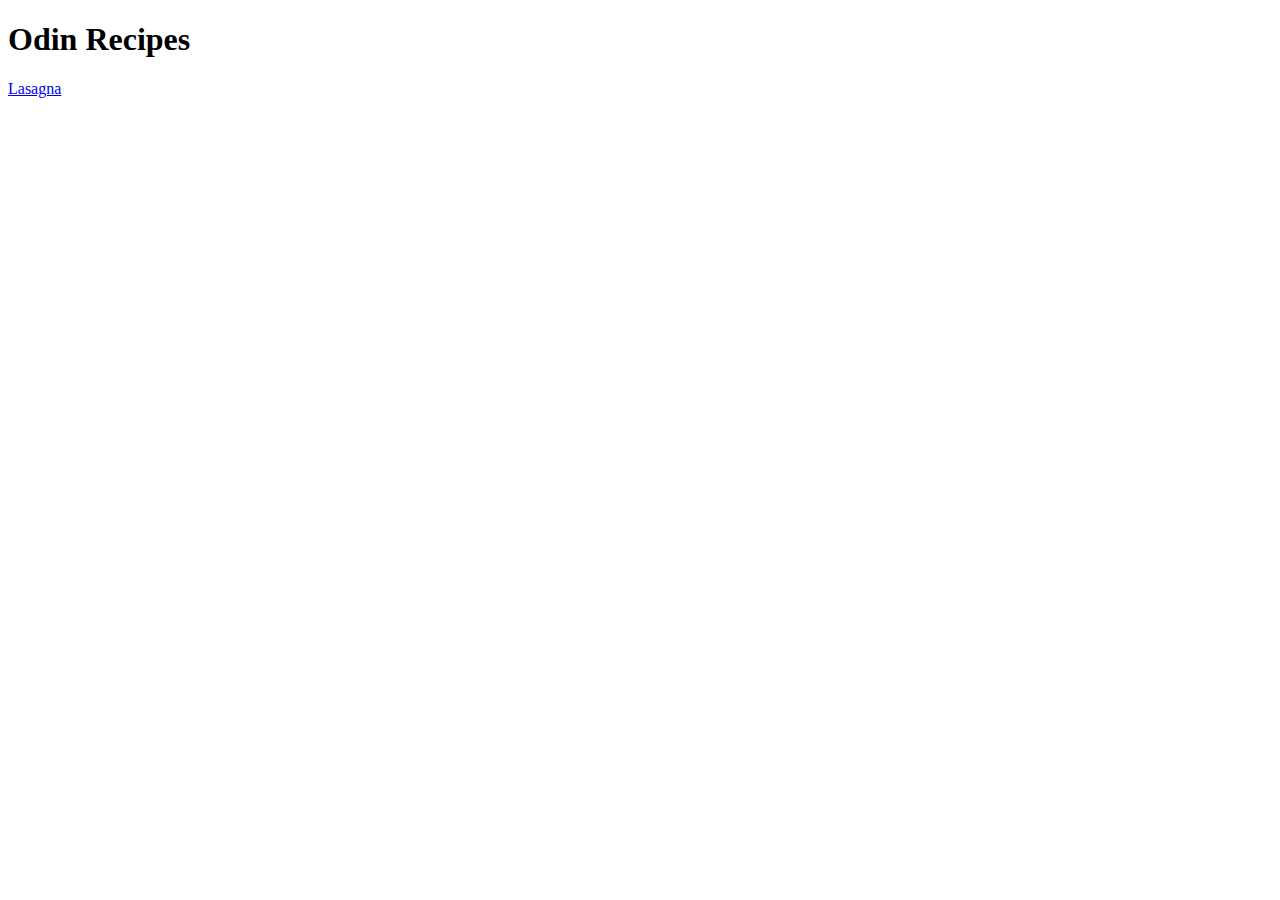
==== index.html @ 9544b58d "Create image folder and index page Make a lasagna recipe page with an image" ====
<!DOCTYPE html>
<html lang="en">
<head>
    <meta charset="UTF-8">
    <title>Recipes</title>
</head>
<body>
    <h1>Odin Recipes</h1>
    <a href="./recipes/lasagna.html">Lasagna</a>

</body>
</html>
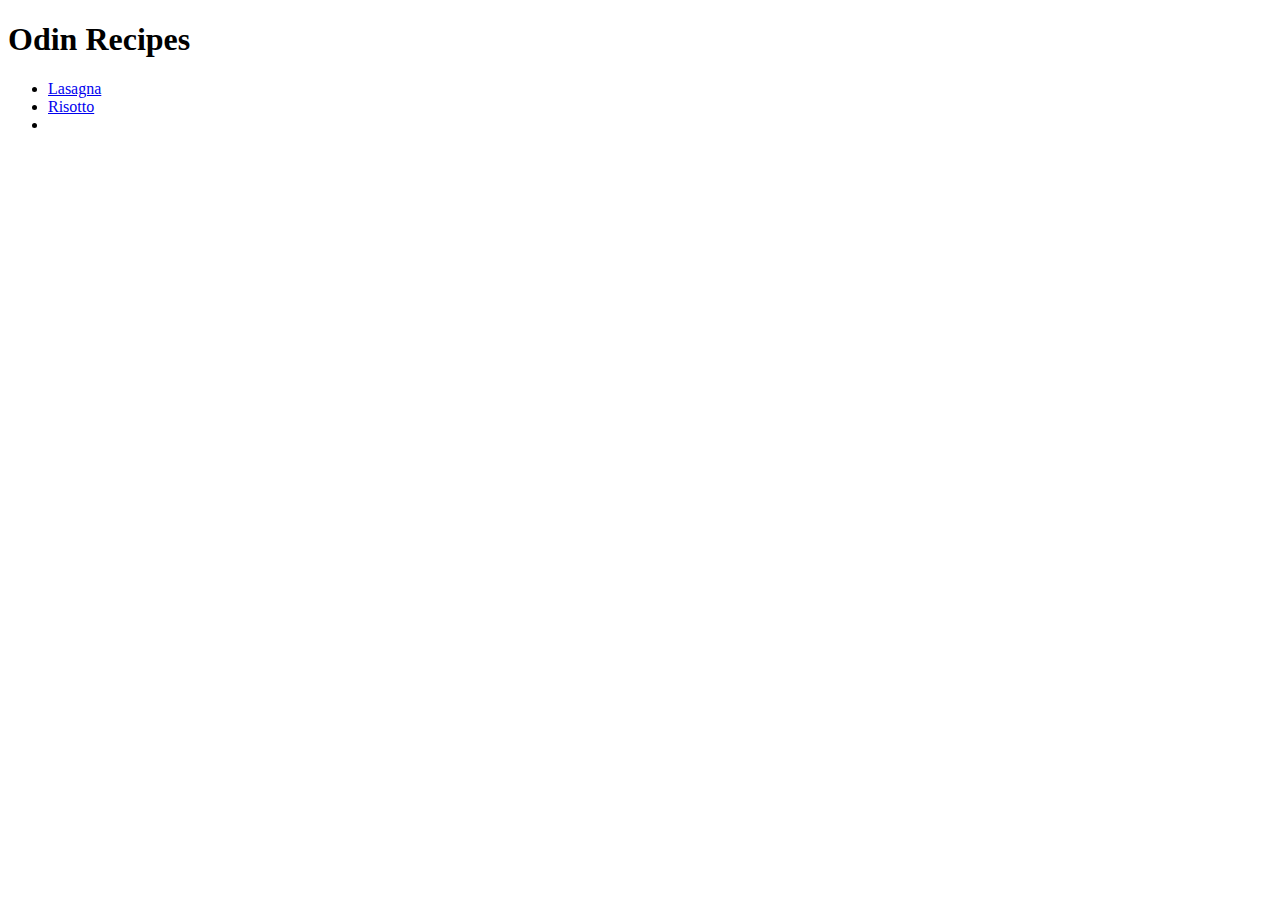
==== commit b1210f3a: "Add description and recipe for lasagna Create risotto and ice cream html files" ====
--- a/index.html
+++ b/index.html
@@ -6,7 +6,12 @@
 </head>
 <body>
     <h1>Odin Recipes</h1>
-    <a href="./recipes/lasagna.html">Lasagna</a>
 
+    <ul>
+        <li><a href="./recipes/lasagna.html">Lasagna</a></li>
+        <li><a href="./recipes/risotto.html">Risotto</a></li>
+        <li></li>
+
+    </ul>
 </body>
 </html>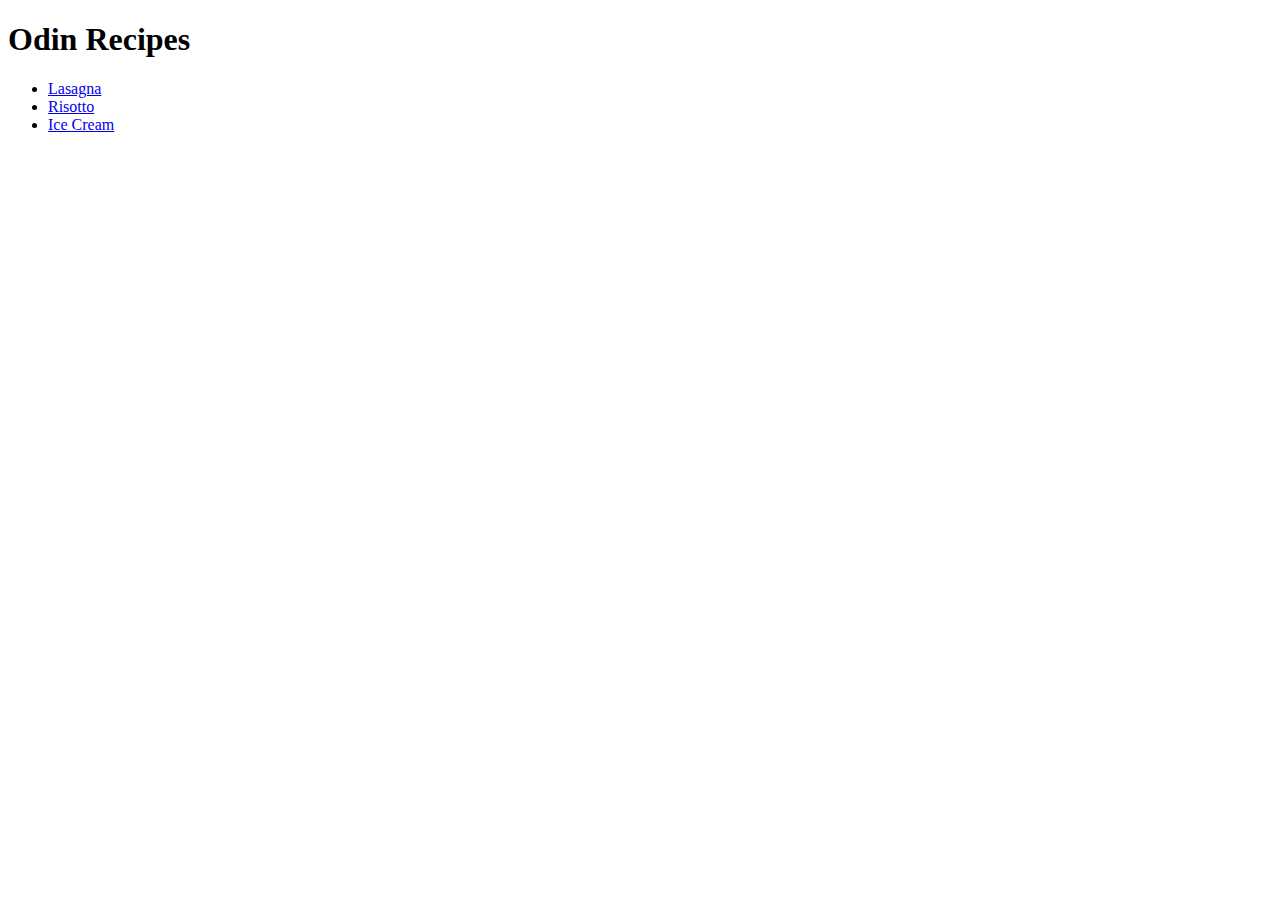
==== commit f8ce5a6e: "Add image and recipe to ice cream page" ====
--- a/index.html
+++ b/index.html
@@ -10,7 +10,7 @@
     <ul>
         <li><a href="./recipes/lasagna.html">Lasagna</a></li>
         <li><a href="./recipes/risotto.html">Risotto</a></li>
-        <li></li>
+        <li><a href="./recipes/ice-cream.html">Ice Cream</a></li>
 
     </ul>
 </body>
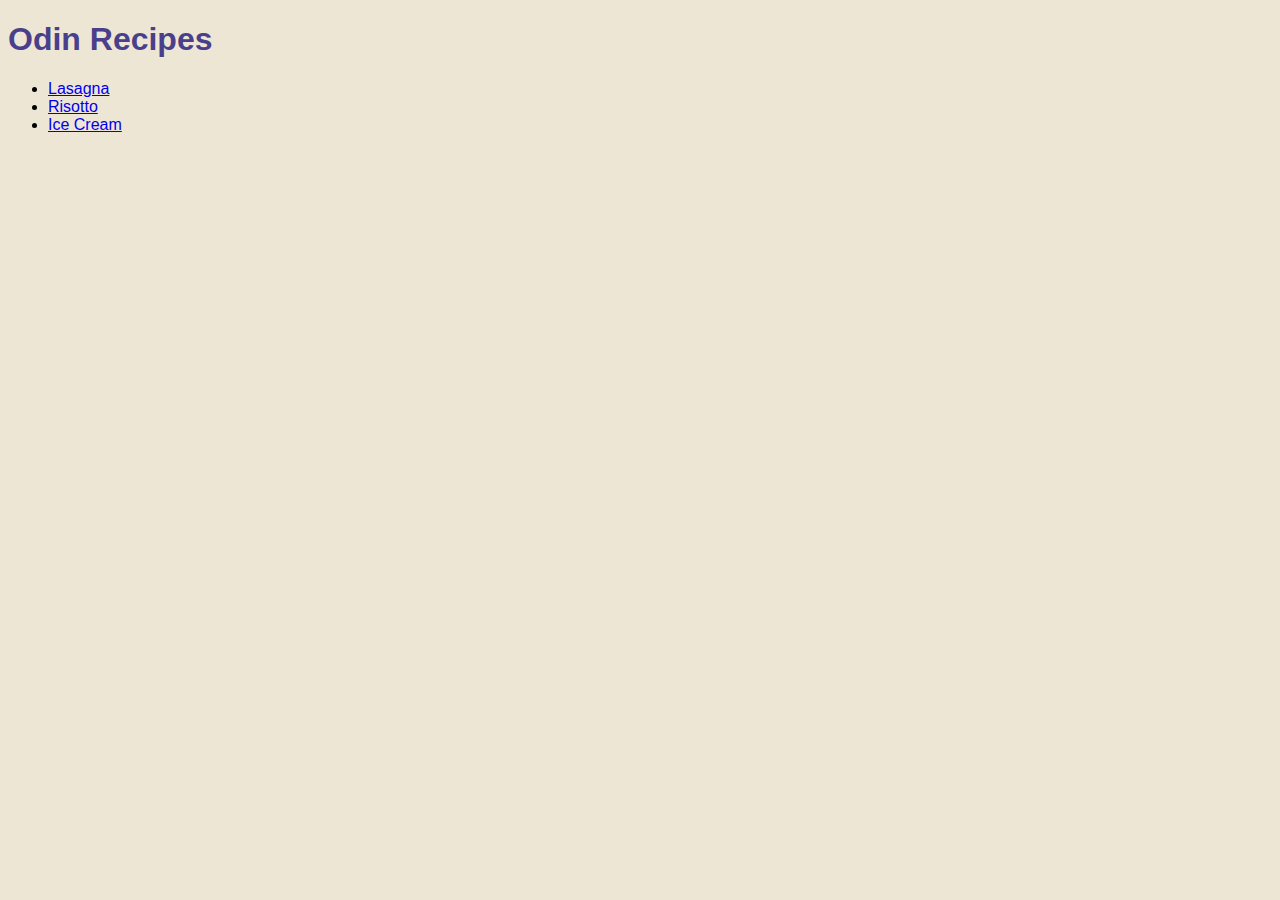
==== commit 461c8de2: "Add CSS file and style recipe pages" ====
--- a/index.html
+++ b/index.html
@@ -2,10 +2,11 @@
 <html lang="en">
 <head>
     <meta charset="UTF-8">
+    <link rel="stylesheet" href="./style.css">
     <title>Recipes</title>
 </head>
 <body>
-    <h1>Odin Recipes</h1>
+    <h1 class="title" >Odin Recipes</h1>
 
     <ul>
         <li><a href="./recipes/lasagna.html">Lasagna</a></li>
--- a/style.css
+++ b/style.css
@@ -0,0 +1,17 @@
+* {
+    font-family: Helvetica, Arial;
+    background-color: rgb(238, 230, 213);
+}
+
+
+
+.title {
+    color: rgb(74, 63, 138);
+}
+
+img {
+    border: 5px solid #ffffff;
+    border-radius: 20px;
+    
+    
+}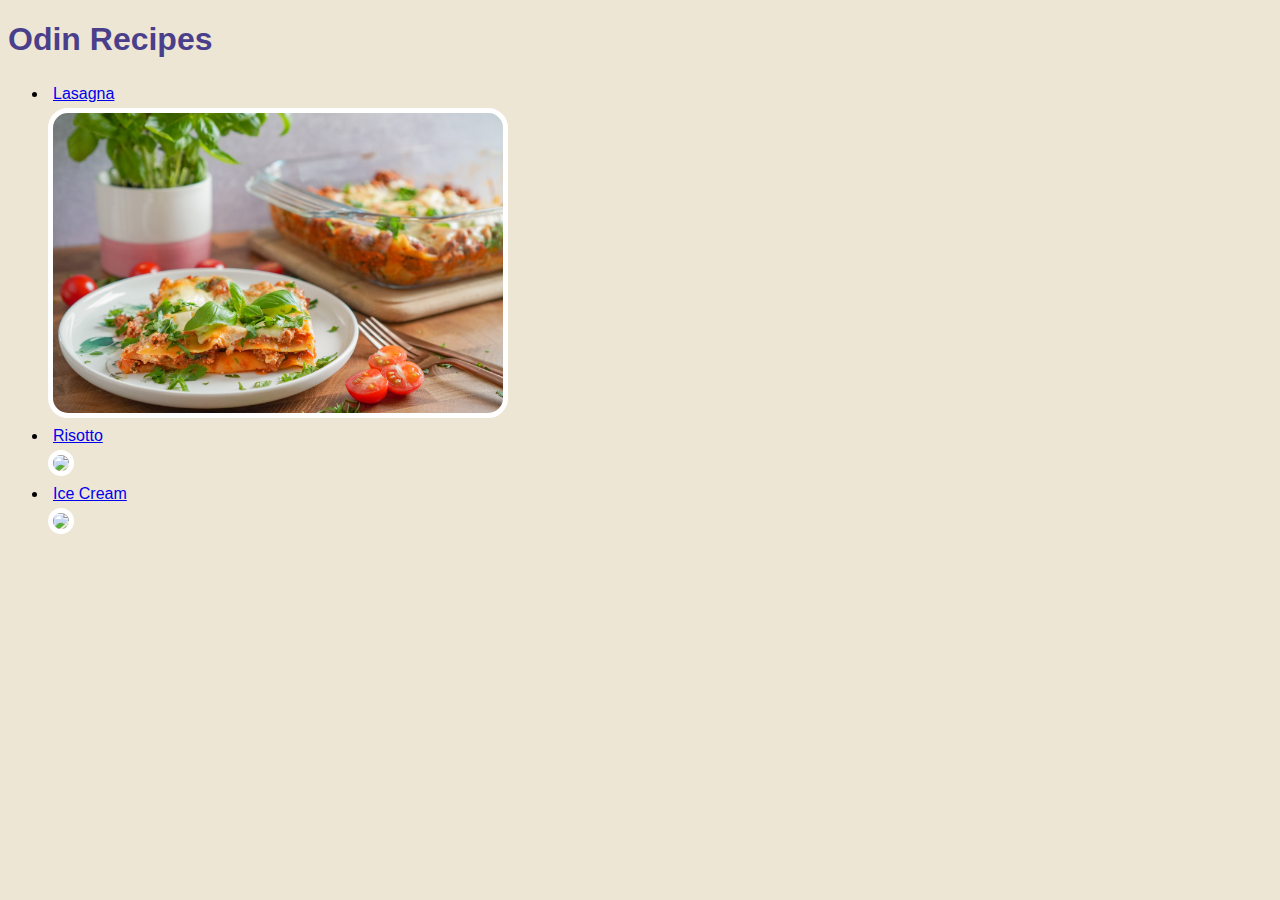
==== commit 1df65d4e: "Add images to index page Add class to images Add padding to lists" ====
--- a/index.html
+++ b/index.html
@@ -10,8 +10,11 @@
 
     <ul>
         <li><a href="./recipes/lasagna.html">Lasagna</a></li>
+        <img class="index-images" src="./images/lasagna.jpg">
         <li><a href="./recipes/risotto.html">Risotto</a></li>
+        <img class="index-images" src="./images/risotto.jpg">
         <li><a href="./recipes/ice-cream.html">Ice Cream</a></li>
+        <img class="index-images" src="./images/ice-cream.jpg">
 
     </ul>
 </body>
--- a/style.css
+++ b/style.css
@@ -3,15 +3,27 @@
     background-color: rgb(238, 230, 213);
 }
 
-
-
 .title {
     color: rgb(74, 63, 138);
 }
 
-img {
+.images,
+.index-images {
     border: 5px solid #ffffff;
     border-radius: 20px;
+}
+
+.images {
+    height: auto;
+    width: 600px;
     
-    
+}
+
+.index-images {
+    height: auto;
+    width: 450px;
+}
+
+li {
+    padding: 5px;
 }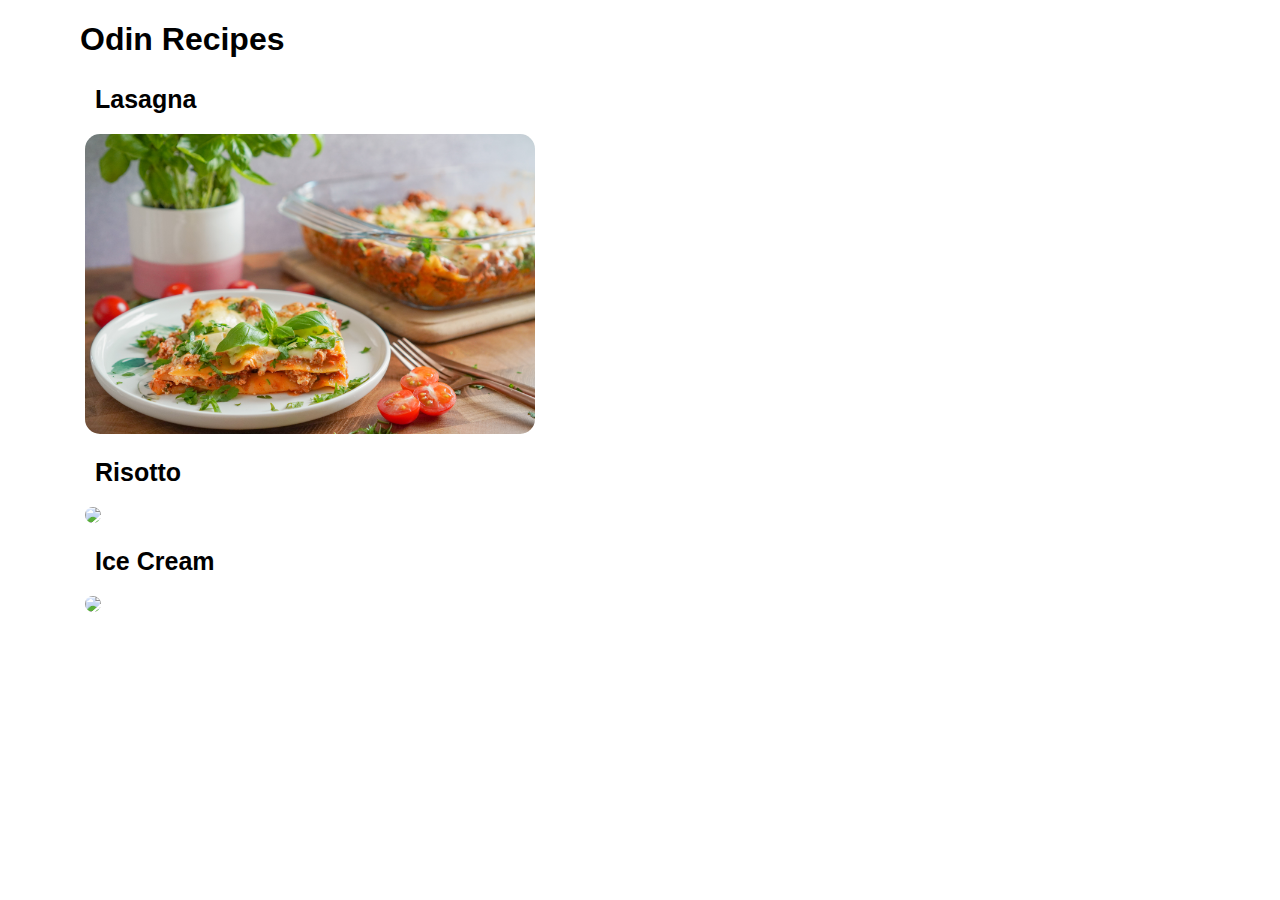
==== commit 2f337abd: "Change link design on index Change background and margin-left" ====
--- a/index.html
+++ b/index.html
@@ -9,11 +9,11 @@
     <h1 class="title" >Odin Recipes</h1>
 
     <ul>
-        <li><a href="./recipes/lasagna.html">Lasagna</a></li>
+        <li class="links"><a class="links" href="./recipes/lasagna.html">Lasagna</a></li>
         <img class="index-images" src="./images/lasagna.jpg">
-        <li><a href="./recipes/risotto.html">Risotto</a></li>
+        <li class="links"><a class="links" href="./recipes/risotto.html">Risotto</a></li>
         <img class="index-images" src="./images/risotto.jpg">
-        <li><a href="./recipes/ice-cream.html">Ice Cream</a></li>
+        <li class="links"><a class="links" href="./recipes/ice-cream.html">Ice Cream</a></li>
         <img class="index-images" src="./images/ice-cream.jpg">
 
     </ul>
--- a/style.css
+++ b/style.css
@@ -1,10 +1,11 @@
 * {
     font-family: Helvetica, Arial;
-    background-color: rgb(238, 230, 213);
+    background-image: url(https://www.toptal.com/designers/subtlepatterns/uploads/white-waves.png);
+    margin-left: 10px;
 }
 
 .title {
-    color: rgb(74, 63, 138);
+    margin-left: 60px;
 }
 
 .images,
@@ -22,8 +23,42 @@
 .index-images {
     height: auto;
     width: 450px;
+    margin-top: 10px;
+    margin-bottom: 10px;
 }
 
 li {
     padding: 5px;
+}
+
+li.links {
+    list-style-type: none;
+}
+
+.links:link {
+    list-style-type: none;
+    color: black;
+    font-size: 25px;
+    font-weight: 700;
+    text-decoration: none;
+}
+
+.links:hover {
+    list-style-type: none;
+    color: black;
+    font-size: 25px;
+    font-weight: 700;
+    text-decoration: underline;
+}
+
+.links:visited {
+    list-style-type: none;
+    color: rgb(36, 36, 36);
+    text-decoration: none;
+}
+
+.links:active {
+    list-style-type: none;
+    color: rgb(51, 51, 51);
+    text-decoration: underline;
 }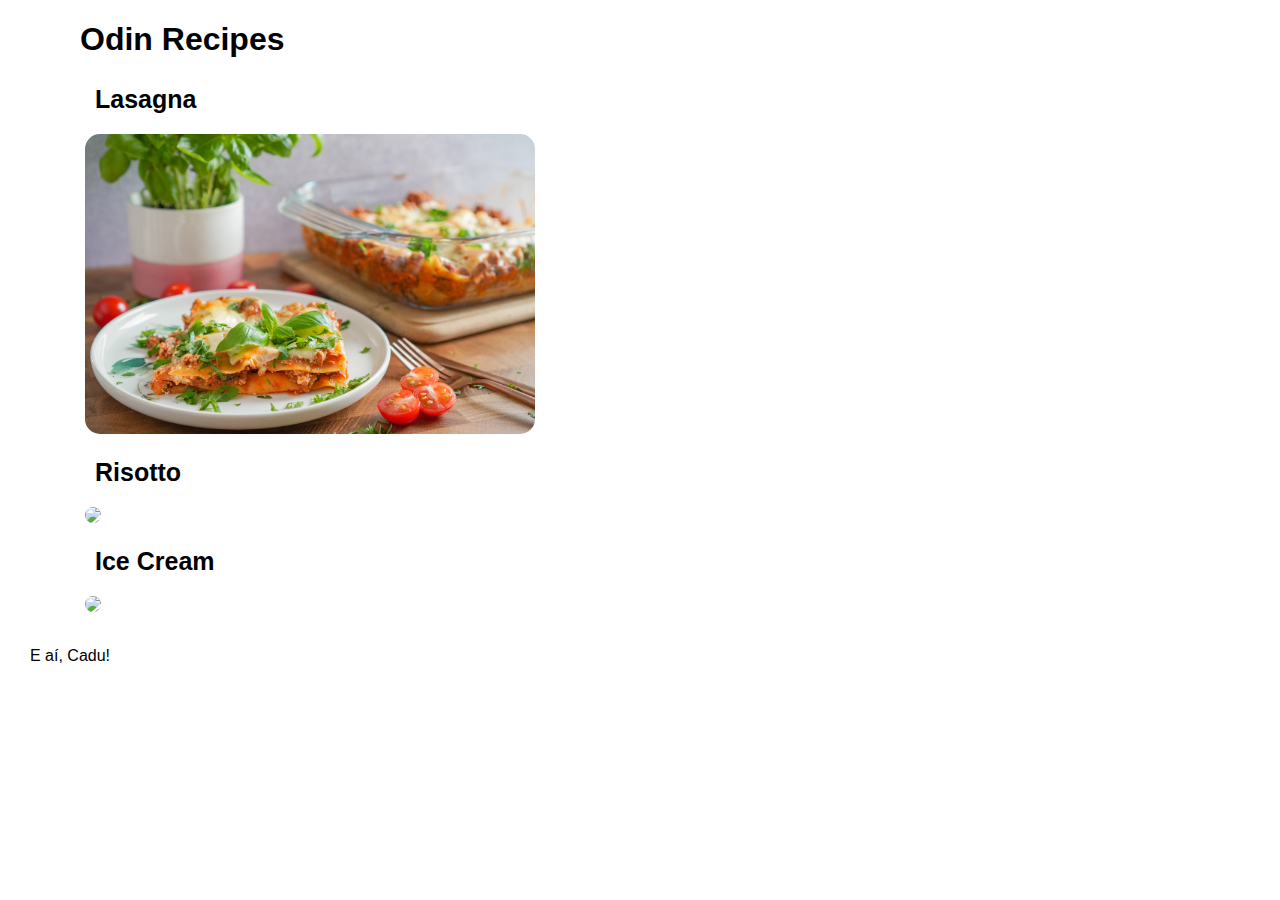
==== commit 174a2db7: "Put my brother's name" ====
--- a/index.html
+++ b/index.html
@@ -17,5 +17,6 @@
         <img class="index-images" src="./images/ice-cream.jpg">
 
     </ul>
+    <a>E aí, Cadu!</a>
 </body>
 </html>